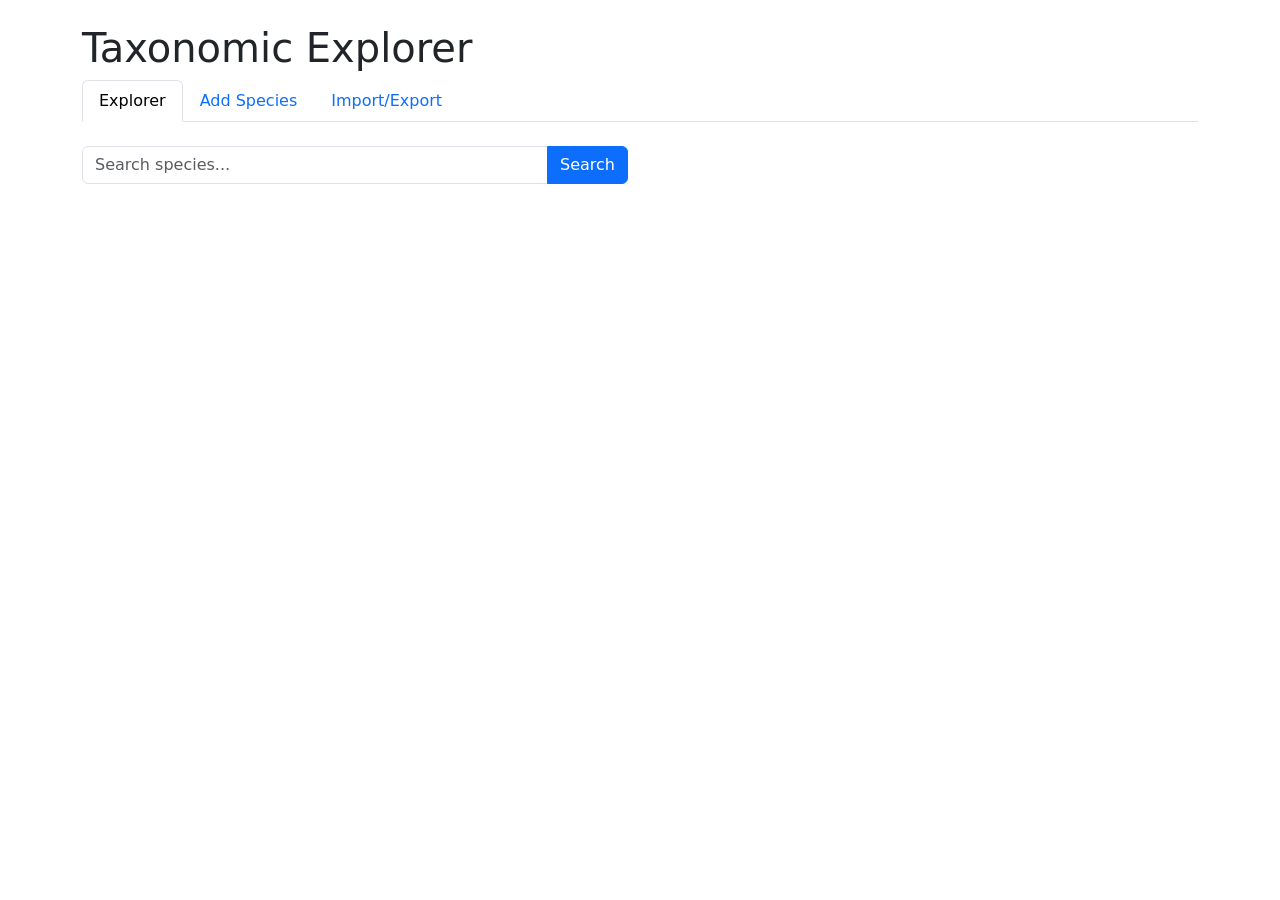
==== templates/index.html @ 1a08b3d7 "initial comment" ====
<!DOCTYPE html>
<html lang="en">
<head>
    <meta charset="UTF-8">
    <meta name="viewport" content="width=device-width, initial-scale=1.0">
    <title>Taxonomic Database</title>
    <link href="https://cdn.jsdelivr.net/npm/bootstrap@5.3.0-alpha1/dist/css/bootstrap.min.css" rel="stylesheet">
    <style>
        .species-card {
            border: 1px solid #ccc;
            border-radius: 8px;
            padding: 15px;
            margin-bottom: 20px;
        }
        .tag {
            background-color: #e9ecef;
            padding: 3px 8px;
            border-radius: 12px;
            margin-right: 5px;
            display: inline-block;
            margin-top: 5px;
        }
        .scientific-name {
            font-style: italic;
        }
    </style>
</head>
<body>
    <div class="container mt-4">
        <h1>Taxonomic Explorer</h1>
        
        <ul class="nav nav-tabs mb-4" id="myTab" role="tablist">
            <li class="nav-item" role="presentation">
                <button class="nav-link active" id="explorer-tab" data-bs-toggle="tab" data-bs-target="#explorer" type="button" role="tab">Explorer</button>
            </li>
            <li class="nav-item" role="presentation">
                <button class="nav-link" id="add-tab" data-bs-toggle="tab" data-bs-target="#add" type="button" role="tab">Add Species</button>
            </li>
            <li class="nav-item" role="presentation">
                <button class="nav-link" id="import-export-tab" data-bs-toggle="tab" data-bs-target="#import-export" type="button" role="tab">Import/Export</button>
            </li>
        </ul>
        
        <div class="tab-content" id="myTabContent">
            <!-- Explorer Tab -->
            <div class="tab-pane fade show active" id="explorer" role="tabpanel">
                <div class="row mb-4">
                    <div class="col-md-6">
                        <div class="input-group">
                            <input type="text" id="search-input" class="form-control" placeholder="Search species...">
                            <button class="btn btn-primary" type="button" id="search-button">Search</button>
                        </div>
                    </div>
                    <div class="col-md-6">
                        <div id="tag-filters" class="d-flex flex-wrap">
                            <!-- Tags will be loaded here -->
                        </div>
                    </div>
                </div>
                
                <div id="species-container" class="row">
                    <!-- Species cards will be loaded here -->
                </div>
            </div>
            
            <!-- Add Species Tab -->
            <div class="tab-pane fade" id="add" role="tabpanel">
                <h3>Add New Species</h3>
                <form id="add-species-form">
                    <div class="row">
                        <div class="col-md-6">
                            <h4>Taxonomy</h4>
                            <div class="mb-3">
                                <label for="domain" class="form-label">Domain</label>
                                <input type="text" class="form-control" id="domain" required>
                            </div>
                            <div class="mb-3">
                                <label for="kingdom" class="form-label">Kingdom</label>
                                <input type="text" class="form-control" id="kingdom" required>
                            </div>
                            <div class="mb-3">
                                <label for="phylum" class="form-label">Phylum</label>
                                <input type="text" class="form-control" id="phylum" required>
                            </div>
                            <div class="mb-3">
                                <label for="class" class="form-label">Class</label>
                                <input type="text" class="form-control" id="class" required>
                            </div>
                            <div class="mb-3">
                                <label for="order" class="form-label">Order</label>
                                <input type="text" class="form-control" id="order" required>
                            </div>
                            <div class="mb-3">
                                <label for="family" class="form-label">Family</label>
                                <input type="text" class="form-control" id="family" required>
                            </div>
                            <div class="mb-3">
                                <label for="genus" class="form-label">Genus</label>
                                <input type="text" class="form-control" id="genus" required>
                            </div>
                            <div class="mb-3">
                                <label for="species-name" class="form-label">Species</label>
                                <input type="text" class="form-control" id="species-name" required>
                            </div>
                        </div>
                        <div class="col-md-6">
                            <h4>Species Details</h4>
                            <div class="mb-3">
                                <label for="common-name" class="form-label">Common Name</label>
                                <input type="text" class="form-control" id="common-name">
                            </div>
                            <div class="mb-3">
                                <label for="description" class="form-label">Description</label>
                                <textarea class="form-control" id="description" rows="3"></textarea>
                            </div>
                            <div class="mb-3">
                                <label for="image-url" class="form-label">Image URL</label>
                                <input type="url" class="form-control" id="image-url">
                            </div>
                            <div class="mb-3">
                                <label for="discovery-year" class="form-label">Discovery Year</label>
                                <input type="number" class="form-control" id="discovery-year">
                            </div>
                            <div class="mb-3">
                                <label for="conservation-status" class="form-label">Conservation Status</label>
                                <select class="form-control" id="conservation-status">
                                    <option value="">-- Select --</option>
                                    <option value="Not Evaluated">Not Evaluated</option>
                                    <option value="Data Deficient">Data Deficient</option>
                                    <option value="Least Concern">Least Concern</option>
                                    <option value="Near Threatened">Near Threatened</option>
                                    <option value="Vulnerable">Vulnerable</option>
                                    <option value="Endangered">Endangered</option>
                                    <option value="Critically Endangered">Critically Endangered</option>
                                    <option value="Extinct in the Wild">Extinct in the Wild</option>
                                    <option value="Extinct">Extinct</option>
                                </select>
                            </div>
                            <div class="mb-3">
                                <label for="habitat" class="form-label">Habitat</label>
                                <input type="text" class="form-control" id="habitat">
                            </div>
                            <div class="mb-3">
                                <label for="tags" class="form-label">Tags (comma separated)</label>
                                <input type="text" class="form-control" id="tags">
                            </div>
                        </div>
                    </div>
                    <button type="submit" class="btn btn-primary">Add Species</button>
                </form>
            </div>
            
            <!-- Import/Export Tab -->
            <div class="tab-pane fade" id="import-export" role="tabpanel">
                <div class="row">
                    <div class="col-md-6">
                        <div class="card mb-4">
                            <div class="card-header">Export Database</div>
                            <div class="card-body">
                                <p>Download the entire database as a JSON file.</p>
                                <button id="export-button" class="btn btn-primary">Export Database</button>
                            </div>
                        </div>
                    </div>
                    <div class="col-md-6">
                        <div class="card mb-4">
                            <div class="card-header">Import Database</div>
                            <div class="card-body">
                                <p>Import database from a JSON file.</p>
                                <form id="import-form">
                                    <div class="mb-3">
                                        <input type="file" class="form-control" id="import-file" accept=".json">
                                    </div>
                                    <button type="submit" class="btn btn-primary">Import Database</button>
                                </form>
                            </div>
                        </div>
                    </div>
                </div>
                
                <div class="card">
                    <div class="card-header">SQL Schema</div>
                    <div class="card-body">
                        <p>Generate and download the SQL schema for the taxonomic database.</p>
                        <button id="schema-button" class="btn btn-primary">Get Schema</button>
                        <div class="mt-3">
                            <pre id="schema-content" class="bg-light p-3" style="display: none;"></pre>
                        </div>
                    </div>
                </div>
            </div>
        </div>
    </div>

    <script src="https://cdn.jsdelivr.net/npm/bootstrap@5.3.0-alpha1/dist/js/bootstrap.bundle.min.js"></script>
    <script>
        // JavaScript to interact with the API
        document.addEventListener('DOMContentLoaded', function() {
            // Load species and tags on page load
            loadSpecies();
            loadTags();
            
            // Search button click
            document.getElementById('search-button').addEventListener('click', function() {
                const searchTerm = document.getElementById('search-input').value;
                loadSpecies(searchTerm);
            });
            
            // Add species form submission
            document.getElementById('add-species-form').addEventListener('submit', function(e) {
                e.preventDefault();
                addSpecies();
            });
            
            // Export button click
            document.getElementById('export-button').addEventListener('click', function() {
                exportDatabase();
            });
            
            // Import form submission
            document.getElementById('import-form').addEventListener('submit', function(e) {
                e.preventDefault();
                importDatabase();
            });
            
            // Schema button click
            document.getElementById('schema-button').addEventListener('click', function() {
                getSchema();
            });
        });
        
        // Load species with optional search term or tag
        function loadSpecies(searchTerm = '', tagName = '') {
            let url = '/api/species';
            if (searchTerm) {
                url += `?search=${encodeURIComponent(searchTerm)}`;
            } else if (tagName) {
                url += `?tag=${encodeURIComponent(tagName)}`;
            }
            
            fetch(url)
                .then(response => response.json())
                .then(data => {
                    const container = document.getElementById('species-container');
                    container.innerHTML = '';
                    
                    if (data.length === 0) {
                        container.innerHTML = '<div class="col-12"><p>No species found.</p></div>';
                        return;
                    }
                    
                    data.forEach(species => {
                        const card = document.createElement('div');
                        card.className = 'col-md-4';
                        
                        let tagsHtml = '';
                        if (species.tags) {
                            if (Array.isArray(species.tags)) {
                                tagsHtml = species.tags.map(tag => `<span class="tag">${tag}</span>`).join('');
                            } else if (typeof species.tags === 'string') {
                                tagsHtml = species.tags.split(',').map(tag => `<span class="tag">${tag.trim()}</span>`).join('');
                            }
                        }
                        
                        card.innerHTML = `
                            <div class="species-card">
                                ${species.image_url ? `<img src="${species.image_url}" alt="${species.common_name || species.name}" class="img-fluid mb-2">` : ''}
                                <h4>${species.common_name || 'Unknown'}</h4>
                                <p class="scientific-name">${species.genus_name || ''} ${species.name}</p>
                                <p>${species.description || 'No description available.'}</p>
                                <div class="tags">
                                    ${tagsHtml}
                                </div>
                                <button class="btn btn-sm btn-outline-primary mt-2" onclick="viewSpeciesDetails('${species.id}')">View Details</button>
                            </div>
                        `;
                        
                        container.appendChild(card);
                    });
                })
                .catch(error => {
                    console.error('Error loading species:', error);
                });
        }
        
        // Load tags
        function loadTags() {
            fetch('/api/tags')
                .then(response => response.json())
                .then(data => {
                    const container = document.getElementById('tag-filters');
                    container.innerHTML = '<span class="me-2">Filter by tag:</span>';
                    
                    data.forEach(tag => {
                        const tagButton = document.createElement('button');
                        tagButton.className = 'btn btn-sm btn-outline-secondary me-1 mb-1';
                        tagButton.textContent = tag.name;
                        tagButton.addEventListener('click', function() {
                            loadSpecies('', tag.name);
                        });
                        
                        container.appendChild(tagButton);
                    });
                })
                .catch(error => {
                    console.error('Error loading tags:', error);
                });
        }
        
        // Add new species
        function addSpecies() {
            const speciesData = {
                domain: document.getElementById('domain').value,
                kingdom: document.getElementById('kingdom').value,
                phylum: document.getElementById('phylum').value,
                class: document.getElementById('class').value,
                order: document.getElementById('order').value,
                family: document.getElementById('family').value,
                genus: document.getElementById('genus').value,
                species_name: document.getElementById('species-name').value,
                common_name: document.getElementById('common-name').value,
                description: document.getElementById('description').value,
                image_url: document.getElementById('image-url').value,
                discovery_year: document.getElementById('discovery-year').value,
                conservation_status: document.getElementById('conservation-status').value,
                habitat: document.getElementById('habitat').value,
                tags: document.getElementById('tags').value.split(',').map(tag => tag.trim()).filter(tag => tag)
            };
            
            fetch('/api/species', {
                method: 'POST',
                headers: {
                    'Content-Type': 'application/json'
                },
                body: JSON.stringify(speciesData)
            })
            .then(response => response.json())
            .then(data => {
                alert('Species added successfully!');
                document.getElementById('add-species-form').reset();
                
                // Switch back to explorer tab and refresh
                document.getElementById('explorer-tab').click();
                loadSpecies();
                loadTags();
            })
            .catch(error => {
                console.error('Error adding species:', error);
                alert('Error adding species. Please try again.');
            });
        }
        
        // View species details
        function viewSpeciesDetails(speciesId) {
            fetch(`/api/species/${speciesId}`)
                .then(response => response.json())
                .then(data => {
                    // Create a modal to display detailed information
                    const modal = document.createElement('div');
                    modal.className = 'modal fade';
                    modal.id = 'speciesModal';
                    modal.setAttribute('tabindex', '-1');
                    
                    const tagsHtml = Array.isArray(data.tags) 
                        ? data.tags.map(tag => `<span class="tag">${tag}</span>`).join('')
                        : '';
                    
                    modal.innerHTML = `
                        <div class="modal-dialog modal-lg">
                            <div class="modal-content">
                                <div class="modal-header">
                                    <h5 class="modal-title">${data.common_name || 'Unknown'}</h5>
                                    <button type="button" class="btn-close" data-bs-dismiss="modal" aria-label="Close"></button>
                                </div>
                                <div class="modal-body">
                                    <h6 class="scientific-name">${data.genus_name} ${data.species_name}</h6>
                                    
                                    <div class="row">
                                        <div class="col-md-6">
                                            ${data.image_url ? `<img src="${data.image_url}" alt="${data.common_name}" class="img-fluid mb-3">` : ''}
                                            <p>${data.description || 'No description available.'}</p>
                                            <div class="tags mb-3">
                                                ${tagsHtml}
                                            </div>
                                        </div>
                                        <div class="col-md-6">
                                            <h6>Taxonomic Classification</h6>
                                            <table class="table table-bordered">
                                                <tr><th>Domain</th><td>${data.domain_name}</td></tr>
                                                <tr><th>Kingdom</th><td>${data.kingdom_name}</td></tr>
                                                <tr><th>Phylum</th><td>${data.phylum_name}</td></tr>
                                                <tr><th>Class</th><td>${data.class_name}</td></tr>
                                                <tr><th>Order</th><td>${data.order_name}</td></tr>
                                                <tr><th>Family</th><td>${data.family_name}</td></tr>
                                                <tr><th>Genus</th><td>${data.genus_name}</td></tr>
                                                <tr><th>Species</th><td>${data.species_name}</td></tr>
                                            </table>
                                            
                                            <h6>Additional Information</h6>
                                            <table class="table table-bordered">
                                                ${data.discovery_year ? `<tr><th>Discovery Year</th><td>${data.discovery_year}</td></tr>` : ''}
                                                ${data.conservation_status ? `<tr><th>Conservation Status</th><td>${data.conservation_status}</td></tr>` : ''}
                                                ${data.habitat ? `<tr><th>Habitat</th><td>${data.habitat}</td></tr>` : ''}
                                                ${data.geographic_distribution ? `<tr><th>Geographic Distribution</th><td>${data.geographic_distribution}</td></tr>` : ''}
                                            </table>
                                        </div>
                                    </div>
                                </div>
                            </div>
                        </div>
                    `;
                    
                    document.body.appendChild(modal);
                    
                    const modalInstance = new bootstrap.Modal(modal);
                    modalInstance.show();
                    
                    modal.addEventListener('hidden.bs.modal', function() {
                        modal.remove();
                    });
                })
                .catch(error => {
                    console.error('Error loading species details:', error);
                });
        }
        
        // Export database
        function exportDatabase() {
            fetch('/api/export')
                .then(response => response.json())
                .then(data => {
                    alert('Database exported successfully!');
                    window.location.href = '/taxonomy_export.json';
                })
                .catch(error => {
                    console.error('Error exporting database:', error);
                    alert('Error exporting database. Please try again.');
                });
        }
        
        // Import database
        function importDatabase() {
            const fileInput = document.getElementById('import-file');
            const file = fileInput.files[0];
            
            if (!file) {
                alert('Please select a file to import.');
                return;
            }
            
            const formData = new FormData();
            formData.append('file', file);
            
            fetch('/api/import', {
                method: 'POST',
                body: formData
            })
            .then(response => response.json())
            .then(data => {
                if (data.error) {
                    alert('Error: ' + data.error);
                } else {
                    alert('Database imported successfully!');
                    window.location.reload();
                }
            })
            .catch(error => {
                console.error('Error importing database:', error);
                alert('Error importing database. Please try again.');
            });
        }
        
        // Get SQL schema
        function getSchema() {
            fetch('/api/schema')
                .then(response => response.json())
                .then(data => {
                    const schemaContent = document.getElementById('schema-content');
                    schemaContent.textContent = data.schema;
                    schemaContent.style.display = 'block';
                    
                    // Create download link
                    const downloadLink = document.createElement('a');
                    downloadLink.href = 'data:text/plain;charset=utf-8,' + encodeURIComponent(data.schema);
                    downloadLink.download = 'taxonomy_schema.sql';
                    downloadLink.className = 'btn btn-outline-primary mt-2';
                    downloadLink.textContent = 'Download SQL Schema';
                    
                    const parentElement = schemaContent.parentElement;
                    if (parentElement.querySelector('a')) {
                        parentElement.querySelector('a').remove();
                    }
                    parentElement.appendChild(downloadLink);
                })
                .catch(error => {
                    console.error('Error getting schema:', error);
                    alert('Error getting schema. Please try again.');
                });
        }
    </script>
</body>
</html>
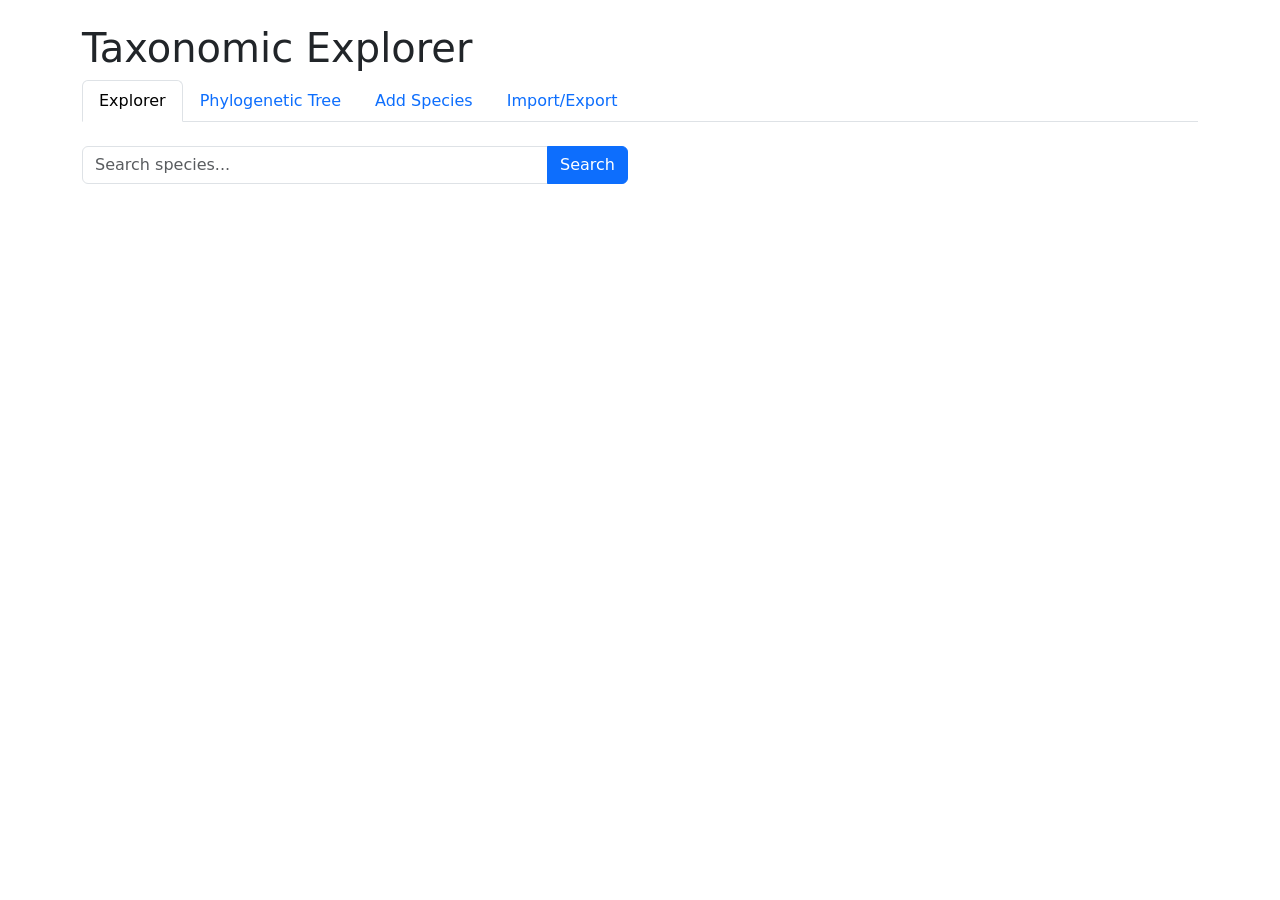
==== commit 5ba0f5fd: "Phylogenetic Tree" ====
--- a/templates/index.html
+++ b/templates/index.html
@@ -23,6 +23,85 @@
         .scientific-name {
             font-style: italic;
         }
+
+        /* Phylogenetic Tree Styles */
+        .taxonomy-path {
+            background-color: #f8f9fa;
+            border: 1px solid #dee2e6;
+            border-radius: 6px;
+        }
+
+        #current-path .badge {
+            font-size: 0.85rem;
+            padding: 6px 10px;
+        }
+
+        #rank-options {
+            gap: 8px;
+        }
+
+        #rank-options button {
+            transition: all 0.2s ease;
+        }
+
+        #rank-options button:hover {
+            transform: translateY(-2px);
+            box-shadow: 0 4px 6px rgba(0,0,0,0.1);
+        }
+
+        .phylo-level-indicator {
+            display: flex;
+            align-items: center;
+            margin-bottom: 20px;
+        }
+
+        .phylo-level-indicator .level-item {
+            flex: 1;
+            text-align: center;
+            padding: 8px 0;
+            position: relative;
+        }
+
+        .phylo-level-indicator .level-item::after {
+            content: '';
+            position: absolute;
+            top: 50%;
+            right: 0;
+            height: 2px;
+            width: 100%;
+            background-color: #dee2e6;
+            z-index: 1;
+        }
+
+        .phylo-level-indicator .level-item:last-child::after {
+            display: none;
+        }
+
+        .phylo-level-indicator .level-item .level-marker {
+            width: 30px;
+            height: 30px;
+            background-color: #f8f9fa;
+            border: 2px solid #dee2e6;
+            border-radius: 50%;
+            display: flex;
+            align-items: center;
+            justify-content: center;
+            margin: 0 auto;
+            position: relative;
+            z-index: 2;
+        }
+
+        .phylo-level-indicator .level-item.active .level-marker {
+            background-color: #0d6efd;
+            border-color: #0d6efd;
+            color: white;
+        }
+
+        .phylo-level-indicator .level-item.completed .level-marker {
+            background-color: #198754;
+            border-color: #198754;
+            color: white;
+}
     </style>
 </head>
 <body>
@@ -32,6 +111,9 @@
         <ul class="nav nav-tabs mb-4" id="myTab" role="tablist">
             <li class="nav-item" role="presentation">
                 <button class="nav-link active" id="explorer-tab" data-bs-toggle="tab" data-bs-target="#explorer" type="button" role="tab">Explorer</button>
+            </li>
+            <li class="nav-item" role="presentation">
+                <button class="nav-link" id="phylo-tab" data-bs-toggle="tab" data-bs-target="#phylo" type="button" role="tab">Phylogenetic Tree</button>
             </li>
             <li class="nav-item" role="presentation">
                 <button class="nav-link" id="add-tab" data-bs-toggle="tab" data-bs-target="#add" type="button" role="tab">Add Species</button>
@@ -63,6 +145,84 @@
                 </div>
             </div>
             
+            <!-- Phylogenetic Tree Tab -->    
+            <div class="tab-pane fade" id="phylo" role="tabpanel">
+                <h3>Phylogenetic Tree Explorer</h3>
+                <p class="mb-4">Navigate the tree of life by selecting taxonomic ranks. Click "Show Species" at any point to view all species within the selected classification.</p>
+                
+                <!-- Progress indicator -->
+                <div class="phylo-level-indicator mb-4">
+                    <div class="level-item" id="level-domain">
+                        <div class="level-marker">D</div>
+                        <small>Domain</small>
+                    </div>
+                    <div class="level-item" id="level-kingdom">
+                        <div class="level-marker">K</div>
+                        <small>Kingdom</small>
+                    </div>
+                    <div class="level-item" id="level-phylum">
+                        <div class="level-marker">P</div>
+                        <small>Phylum</small>
+                    </div>
+                    <div class="level-item" id="level-class">
+                        <div class="level-marker">C</div>
+                        <small>Class</small>
+                    </div>
+                    <div class="level-item" id="level-order">
+                        <div class="level-marker">O</div>
+                        <small>Order</small>
+                    </div>
+                    <div class="level-item" id="level-family">
+                        <div class="level-marker">F</div>
+                        <small>Family</small>
+                    </div>
+                    <div class="level-item" id="level-genus">
+                        <div class="level-marker">G</div>
+                        <small>Genus</small>
+                    </div>
+                    <div class="level-item" id="level-species">
+                        <div class="level-marker">S</div>
+                        <small>Species</small>
+                    </div>
+                </div>
+                
+                <div class="row">
+                    <div class="col-md-12 mb-4">
+                        <div class="taxonomy-path card p-3 mb-3">
+                            <h6>Current Selection:</h6>
+                            <div id="current-path" class="d-flex flex-wrap align-items-center">
+                                <span class="badge bg-secondary me-2 mb-2">All Life</span>
+                            </div>
+                        </div>
+                        
+                        <button id="show-species-btn" class="btn btn-success mb-3">Show Species</button>
+                        <button id="reset-tree-btn" class="btn btn-outline-secondary mb-3 ms-2">Reset</button>
+                    </div>
+                </div>
+                
+                <div class="row mb-4">
+                    <div class="col-md-12">
+                        <div class="card">
+                            <div class="card-header d-flex justify-content-between align-items-center">
+                                <span id="current-rank">Domain</span>
+                                <div class="spinner-border spinner-border-sm text-primary d-none" id="rank-loading" role="status">
+                                    <span class="visually-hidden">Loading...</span>
+                                </div>
+                            </div>
+                            <div class="card-body">
+                                <div id="rank-options" class="d-flex flex-wrap">
+                                    <!-- Rank options will be loaded here -->
+                                </div>
+                            </div>
+                        </div>
+                    </div>
+                </div>
+                
+                <div id="phylo-species-container" class="row">
+                    <!-- Species cards will be loaded here when Show Species is clicked -->
+                </div>
+            </div>
+
             <!-- Add Species Tab -->
             <div class="tab-pane fade" id="add" role="tabpanel">
                 <h3>Add New Species</h3>
@@ -229,6 +389,404 @@
             });
         });
         
+        // Phylogenetic Tree variables
+let currentPath = [];
+let currentRank = 'domain';
+let rankOrder = ['domain', 'kingdom', 'phylum', 'class', 'order', 'family', 'genus', 'species'];
+
+document.addEventListener('DOMContentLoaded', function() {
+    // Add this to your existing event listener
+    
+    // Initialize the phylogenetic tree
+    if (document.getElementById('phylo-tab')) {
+        initPhylogeneticTree();
+        
+        // Show Species button click
+        document.getElementById('show-species-btn').addEventListener('click', function() {
+            showSpeciesForCurrentSelection();
+        });
+        
+        // Reset Tree button click
+        document.getElementById('reset-tree-btn').addEventListener('click', function() {
+            resetPhylogeneticTree();
+        });
+    }
+});
+
+// Initialize the phylogenetic tree
+function initPhylogeneticTree() {
+    // Clear any existing path
+    currentPath = [];
+    currentRank = 'domain';
+    
+    // Update UI
+    updateCurrentPathDisplay();
+    
+    // Set domain as active in progress indicator
+    rankOrder.forEach(rank => {
+        const item = document.getElementById(`level-${rank}`);
+        item.classList.remove('active', 'completed');
+    });
+    const domainItem = document.getElementById('level-domain');
+    domainItem.classList.add('active');
+    
+    // Load rank options
+    loadRankOptions();
+}
+
+// Reset the phylogenetic tree
+function resetPhylogeneticTree() {
+    initPhylogeneticTree();
+    // Clear species display
+    document.getElementById('phylo-species-container').innerHTML = '';
+    
+    // Reset progress indicator
+    rankOrder.forEach(rank => {
+        const item = document.getElementById(`level-${rank}`);
+        item.classList.remove('active', 'completed');
+    });
+    
+    // Set domain as active
+    const domainItem = document.getElementById('level-domain');
+    domainItem.classList.add('active');
+}
+
+// Update the current path display and progress indicator
+function updateCurrentPathDisplay() {
+    const pathContainer = document.getElementById('current-path');
+    pathContainer.innerHTML = '';
+    
+    // Always show "All Life" as the starting point
+    const allLifeBadge = document.createElement('span');
+    allLifeBadge.className = 'badge bg-secondary me-2 mb-2';
+    allLifeBadge.textContent = 'All Life';
+    pathContainer.appendChild(allLifeBadge);
+    
+    // Add each item in the current path
+    currentPath.forEach((item, index) => {
+        const badge = document.createElement('span');
+        badge.className = 'badge bg-primary me-2 mb-2';
+        badge.textContent = `${rankOrder[index]}: ${item.name}`;
+        pathContainer.appendChild(badge);
+    });
+    
+    // Update current rank display
+    document.getElementById('current-rank').textContent = 
+        currentRank.charAt(0).toUpperCase() + currentRank.slice(1);
+    
+    // Update progress indicator
+    updateProgressIndicator();
+}
+
+// Update the progress indicator
+function updateProgressIndicator() {
+    // Reset all items
+    rankOrder.forEach(rank => {
+        const item = document.getElementById(`level-${rank}`);
+        item.classList.remove('active', 'completed');
+    });
+    
+    // Mark completed items
+    currentPath.forEach((item, index) => {
+        const rank = rankOrder[index];
+        const element = document.getElementById(`level-${rank}`);
+        element.classList.add('completed');
+    });
+    
+    // Mark active item (current rank)
+    const currentItem = document.getElementById(`level-${currentRank}`);
+    currentItem.classList.add('active');
+}
+
+// Load options for the current rank
+function loadRankOptions() {
+    const optionsContainer = document.getElementById('rank-options');
+    const loadingSpinner = document.getElementById('rank-loading');
+    
+    // Show loading spinner
+    optionsContainer.innerHTML = '';
+    loadingSpinner.classList.remove('d-none');
+    
+    // Determine URL for API call and parameters
+    let url = '';
+    let parentRank = '';
+    let parentId = '';
+    
+    if (currentPath.length > 0) {
+        // If we have a path, get the parent rank and ID
+        const parentRankIndex = rankOrder.indexOf(currentRank) - 1;
+        if (parentRankIndex >= 0) {
+            parentRank = rankOrder[parentRankIndex];
+            parentId = currentPath[parentRankIndex].id;
+            url = `/api/taxonomic-rank/${currentRank}?parent_rank=${parentRank}&parent_id=${parentId}`;
+        } else {
+            url = `/api/taxonomic-rank/${currentRank}`;
+        }
+    } else {
+        // If at the beginning (domain level), just get all domains
+        url = `/api/taxonomic-rank/${currentRank}`;
+    }
+    
+    // If using the existing endpoint before new ones are implemented
+    if (currentRank === 'domain' && !currentPath.length) {
+        // Initial load - use the existing endpoint to get all domains
+        fetch('/api/taxonomy')
+            .then(response => response.json())
+            .then(data => {
+                // Hide loading spinner
+                loadingSpinner.classList.add('d-none');
+                
+                // Get domains data
+                const domains = data.domains || [];
+                
+                // Display options
+                if (domains.length === 0) {
+                    optionsContainer.innerHTML = '<p>No domains available.</p>';
+                } else {
+                    // For domains, show the main three to start with
+                    const mainDomains = ['Archaea', 'Bacteria', 'Eukarya'];
+                    
+                    // First show the main domains
+                    mainDomains.forEach(domainName => {
+                        const domain = domains.find(d => d.name.toLowerCase() === domainName.toLowerCase());
+                        if (domain) {
+                            const button = document.createElement('button');
+                            button.className = 'btn btn-outline-primary me-2 mb-2';
+                            button.textContent = domain.name;
+                            button.dataset.id = domain.id;
+                            button.addEventListener('click', function() {
+                                selectRankOption(domain);
+                            });
+                            optionsContainer.appendChild(button);
+                        }
+                    });
+                    
+                    // Then show any other domains
+                    domains.forEach(domain => {
+                        if (!mainDomains.find(m => m.toLowerCase() === domain.name.toLowerCase())) {
+                            const button = document.createElement('button');
+                            button.className = 'btn btn-outline-secondary me-2 mb-2';
+                            button.textContent = domain.name;
+                            button.dataset.id = domain.id;
+                            button.addEventListener('click', function() {
+                                selectRankOption(domain);
+                            });
+                            optionsContainer.appendChild(button);
+                        }
+                    });
+                }
+            })
+            .catch(error => {
+                console.error('Error loading domains:', error);
+                loadingSpinner.classList.add('d-none');
+                optionsContainer.innerHTML = '<p class="text-danger">Error loading domains. Please try again.</p>';
+            });
+        return;
+    }
+    
+    // For other ranks or when new endpoints are implemented
+    fetch(url)
+        .then(response => response.json())
+        .then(rankData => {
+            // Hide loading spinner
+            loadingSpinner.classList.add('d-none');
+            
+            // Display options
+            if (!rankData || rankData.length === 0) {
+                optionsContainer.innerHTML = '<p>No options available at this level.</p>';
+            } else {
+                // For kingdoms, highlight the main five
+                if (currentRank === 'kingdom') {
+                    const mainKingdoms = ['Monera', 'Protista', 'Fungi', 'Plantae', 'Animalia'];
+                    
+                    // First show the main kingdoms
+                    mainKingdoms.forEach(kingdomName => {
+                        const kingdom = rankData.find(k => k.name.toLowerCase() === kingdomName.toLowerCase());
+                        if (kingdom) {
+                            const button = document.createElement('button');
+                            button.className = 'btn btn-outline-primary me-2 mb-2';
+                            button.textContent = kingdom.name;
+                            button.dataset.id = kingdom.id;
+                            button.addEventListener('click', function() {
+                                selectRankOption(kingdom);
+                            });
+                            optionsContainer.appendChild(button);
+                        }
+                    });
+                    
+                    // Then show any other kingdoms
+                    rankData.forEach(kingdom => {
+                        if (!mainKingdoms.find(m => m.toLowerCase() === kingdom.name.toLowerCase())) {
+                            const button = document.createElement('button');
+                            button.className = 'btn btn-outline-secondary me-2 mb-2';
+                            button.textContent = kingdom.name;
+                            button.dataset.id = kingdom.id;
+                            button.addEventListener('click', function() {
+                                selectRankOption(kingdom);
+                            });
+                            optionsContainer.appendChild(button);
+                        }
+                    });
+                } else {
+                    // For other ranks, show all options
+                    rankData.forEach(item => {
+                        const button = document.createElement('button');
+                        button.className = 'btn btn-outline-primary me-2 mb-2';
+                        button.textContent = item.name;
+                        button.dataset.id = item.id;
+                        button.addEventListener('click', function() {
+                            selectRankOption(item);
+                        });
+                        optionsContainer.appendChild(button);
+                    });
+                }
+            }
+        })
+        .catch(error => {
+            console.error('Error loading rank options:', error);
+            loadingSpinner.classList.add('d-none');
+            optionsContainer.innerHTML = '<p class="text-danger">Error loading options. Please try again.</p>';
+        });
+}
+
+// Handle selection of a rank option
+function selectRankOption(item) {
+    // Add selected item to path
+    const currentRankIndex = rankOrder.indexOf(currentRank);
+    
+    // Truncate path to current rank
+    currentPath = currentPath.slice(0, currentRankIndex);
+    
+    // Add new selection
+    currentPath.push({
+        rank: currentRank,
+        id: item.id,
+        name: item.name
+    });
+    
+    // Move to next rank if available
+    if (currentRankIndex < rankOrder.length - 1) {
+        currentRank = rankOrder[currentRankIndex + 1];
+    }
+    
+    // Update UI
+    updateCurrentPathDisplay();
+    loadRankOptions();
+}
+
+// Show species for the current selection
+function showSpeciesForCurrentSelection() {
+    const container = document.getElementById('phylo-species-container');
+    const loadingSpinner = document.getElementById('rank-loading');
+    
+    // Show loading spinner
+    container.innerHTML = '<div class="col-12 text-center"><div class="spinner-border text-primary" role="status"><span class="visually-hidden">Loading...</span></div></div>';
+    
+    if (currentPath.length === 0) {
+        // If no selection, show all species
+        loadAllSpecies(container);
+        return;
+    }
+    
+    // Get the most specific rank selected
+    const lastSelection = currentPath[currentPath.length - 1];
+    const rank = lastSelection.rank;
+    const rankId = lastSelection.id;
+    
+    // Use the new API endpoint if available
+    fetch(`/api/species-by-rank/${rank}/${rankId}`)
+        .then(response => {
+            // Check if endpoint exists
+            if (response.ok) {
+                return response.json();
+            } else {
+                // Fall back to search method
+                console.log('Species by rank endpoint not available, falling back to search');
+                return fallbackSpeciesSearch(lastSelection.name);
+            }
+        })
+        .then(data => {
+            renderSpeciesList(container, data);
+        })
+        .catch(error => {
+            console.error('Error loading species:', error);
+            // Try fallback method
+            fallbackSpeciesSearch(lastSelection.name)
+                .then(data => {
+                    renderSpeciesList(container, data);
+                })
+                .catch(error => {
+                    console.error('Error with fallback search:', error);
+                    container.innerHTML = '<div class="col-12"><p class="text-danger">Error loading species. Please try again.</p></div>';
+                });
+        });
+}
+
+        // Fallback method to search species by name
+        function fallbackSpeciesSearch(searchTerm) {
+            return fetch(`/api/species?search=${encodeURIComponent(searchTerm)}`)
+                .then(response => response.json());
+        }
+
+        // Load all species
+        function loadAllSpecies(container) {
+            fetch('/api/species')
+                .then(response => response.json())
+                .then(data => {
+                    renderSpeciesList(container, data);
+                })
+                .catch(error => {
+                    console.error('Error loading species:', error);
+                    container.innerHTML = '<div class="col-12"><p class="text-danger">Error loading species. Please try again.</p></div>';
+                });
+        }
+
+        // Render species list
+        function renderSpeciesList(container, data) {
+            container.innerHTML = '';
+            
+            if (data.length === 0) {
+                container.innerHTML = '<div class="col-12"><p>No species found for the current selection.</p></div>';
+                return;
+            }
+            
+            // Display count
+            const countRow = document.createElement('div');
+            countRow.className = 'col-12';
+            countRow.innerHTML = `<p class="mb-3">Found ${data.length} species</p>`;
+            container.appendChild(countRow);
+            
+            // Display each species
+            data.forEach(species => {
+                const card = document.createElement('div');
+                card.className = 'col-md-4 mb-4';
+                
+                let tagsHtml = '';
+                if (species.tags) {
+                    if (Array.isArray(species.tags)) {
+                        tagsHtml = species.tags.map(tag => `<span class="tag">${tag}</span>`).join('');
+                    } else if (typeof species.tags === 'string') {
+                        tagsHtml = species.tags.split(',').map(tag => `<span class="tag">${tag.trim()}</span>`).join('');
+                    }
+                }
+                
+                card.innerHTML = `
+                    <div class="species-card">
+                        ${species.image_url ? `<img src="${species.image_url}" alt="${species.common_name || species.name}" class="img-fluid mb-2">` : ''}
+                        <h4>${species.common_name || 'Unknown'}</h4>
+                        <p class="scientific-name">${species.genus_name || ''} ${species.name}</p>
+                        <p>${species.description ? species.description.substring(0, 100) + '...' : 'No description available.'}</p>
+                        <div class="tags">
+                            ${tagsHtml}
+                        </div>
+                        <button class="btn btn-sm btn-outline-primary mt-2" onclick="viewSpeciesDetails('${species.id}')">View Details</button>
+                    </div>
+                `;
+                
+                container.appendChild(card);
+            });
+        }
+
         // Load species with optional search term or tag
         function loadSpecies(searchTerm = '', tagName = '') {
             let url = '/api/species';
